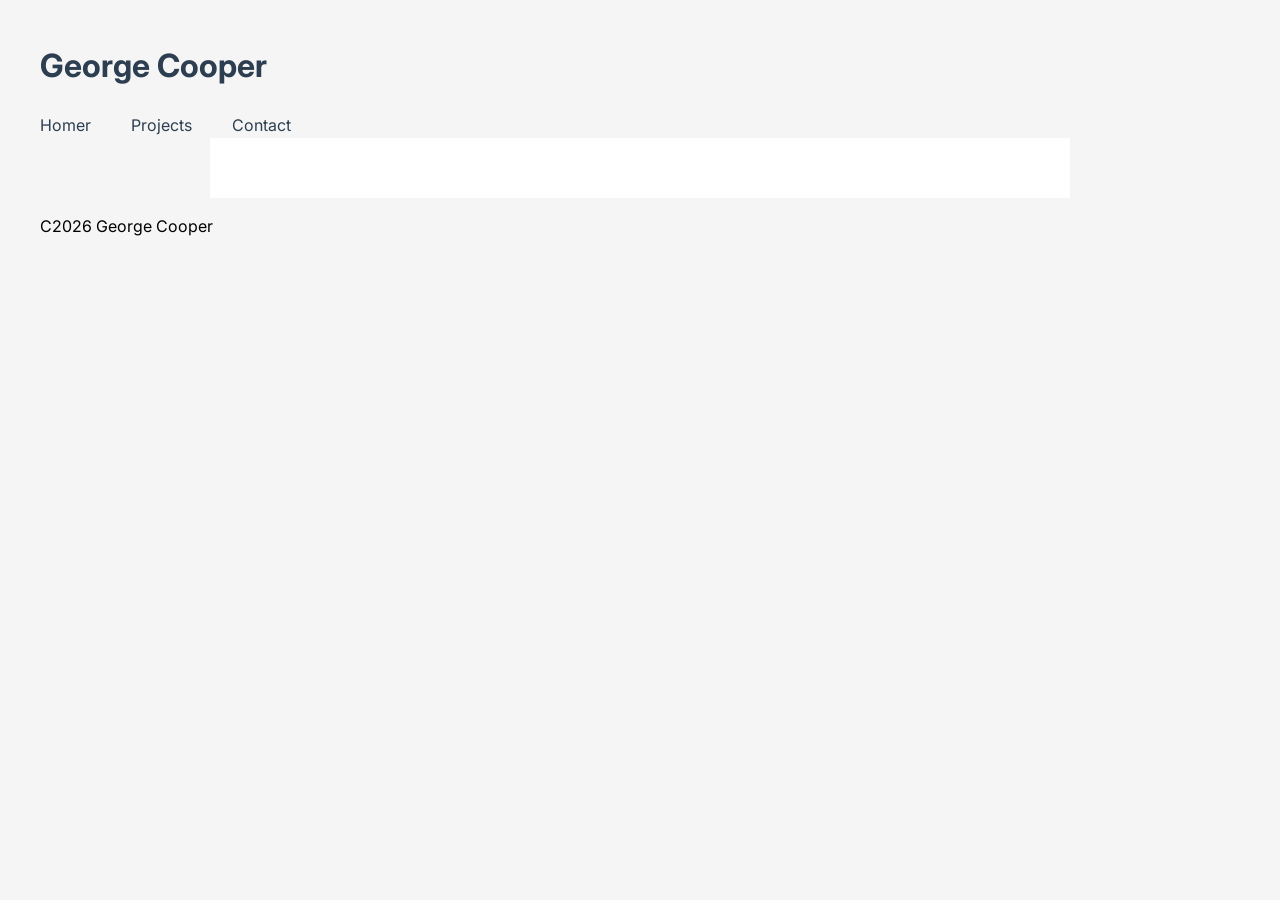
==== contact.html @ c30aab78 "initial portfolio website" ====
<!DOCTYPE html>
<html>
    <head>
        <title>George Portfolio</title>
        <link rel="stylesheet" href="css/style.css">
        <link rel="stylesheet" href="https://fonts.googleapis.com/css2?family=Inter&display=swap">
    </head>
    <body>
        <header>
            <h1>George Cooper</h1>
        </header>

        <div id="nav"> </div>
        <script>
            fetch('partials/nav.html')
            .then(response => response.text())
            .then(data => {
                document.getElementById('nav').innerHTML =data;
            });
        </script>
        <main>
            
        </main>
        <footer>
            <p>C2026 George Cooper</p>
        </footer>
    </body>
</html>
---- css/style.css ----
:root{
    --primary:#2c3e50;
    --accent: #3498db;
    --bg: #f5f5f5; 
}

body {
    font-family: 'Inter', sans-serif;
    margin: 40px; 
    line-height: 1.6;
    background: var(--bg);
}
main {
    max-width: 800px;
    margin: auto;
    background: white;
    padding: 30px;
}
section {
    margin-bottom: 40px;
}
header {
    margin-bottom: 20px;
}
h1, h2 {
    color: var(--primary);
}
nav a {
    margin-right: 20px;
    text-decoration: none;
    color: var(--accent);
}
div a {
    text-decoration: none;
    color: var(--primary);
}
nav a:hover, div a:hover {
    text-decoration: underline;
    color:aqua;
}
nav {
    display: flex;
    gap: 20px;
    align-items: center;
}
.project {
    border: 1px solid #ddd;
    padding: 20px;
    background: white;
    border-radius: 8px;
}
.project:hover {
    transform: translateY(-3px);
}
.projects {
    display: grid;
    grid-template-columns: repeat(3,1fr);
    gap: 20px;
}
@media (max-width: 700px) {
    .projects {
        grid-template-columns: 1fr;
    }
}
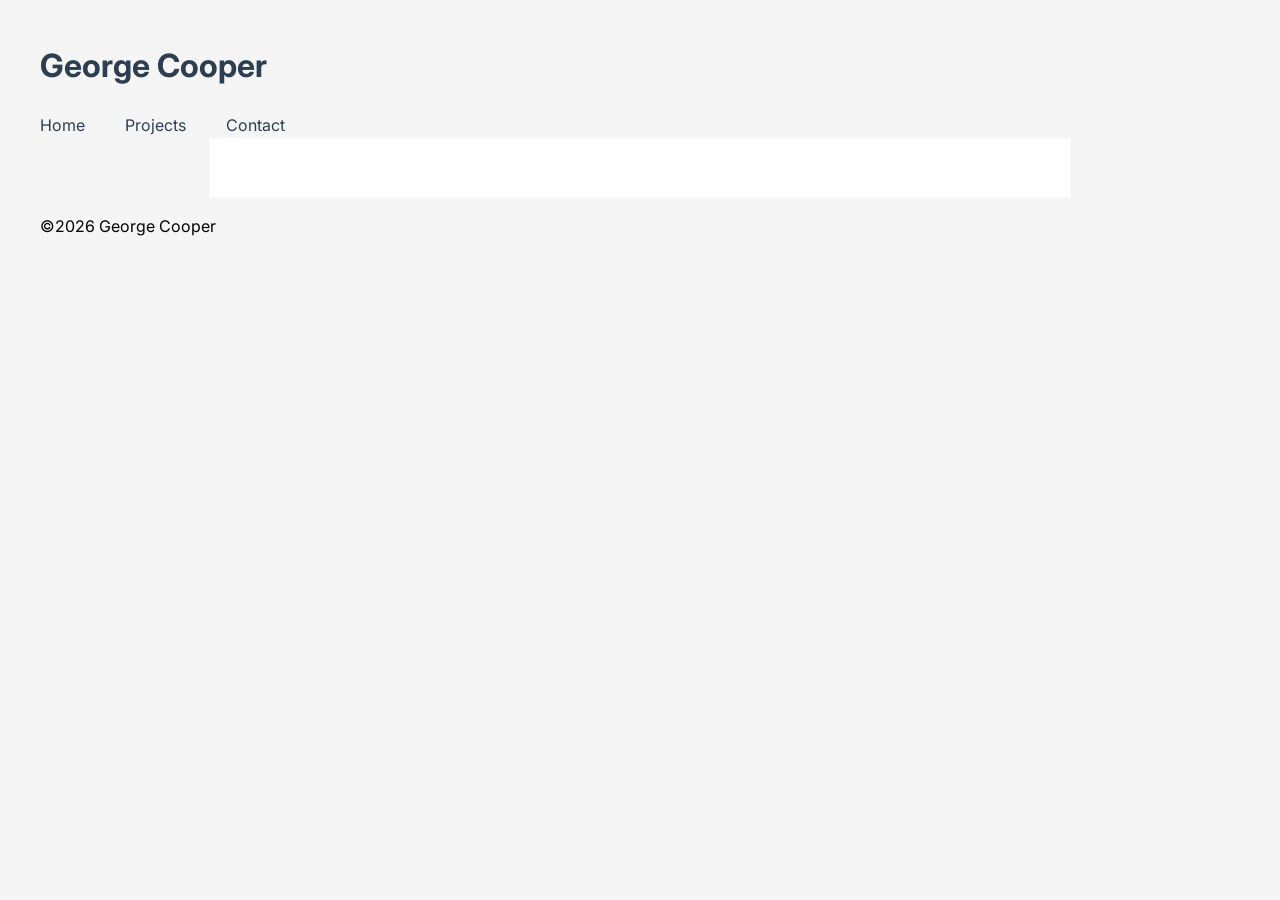
==== commit e1d73d9f: "added copyright again" ====
--- a/contact.html
+++ b/contact.html
@@ -22,7 +22,7 @@
             
         </main>
         <footer>
-            <p>C2026 George Cooper</p>
+            <p>©2026 George Cooper</p>
         </footer>
     </body>
 </html>
